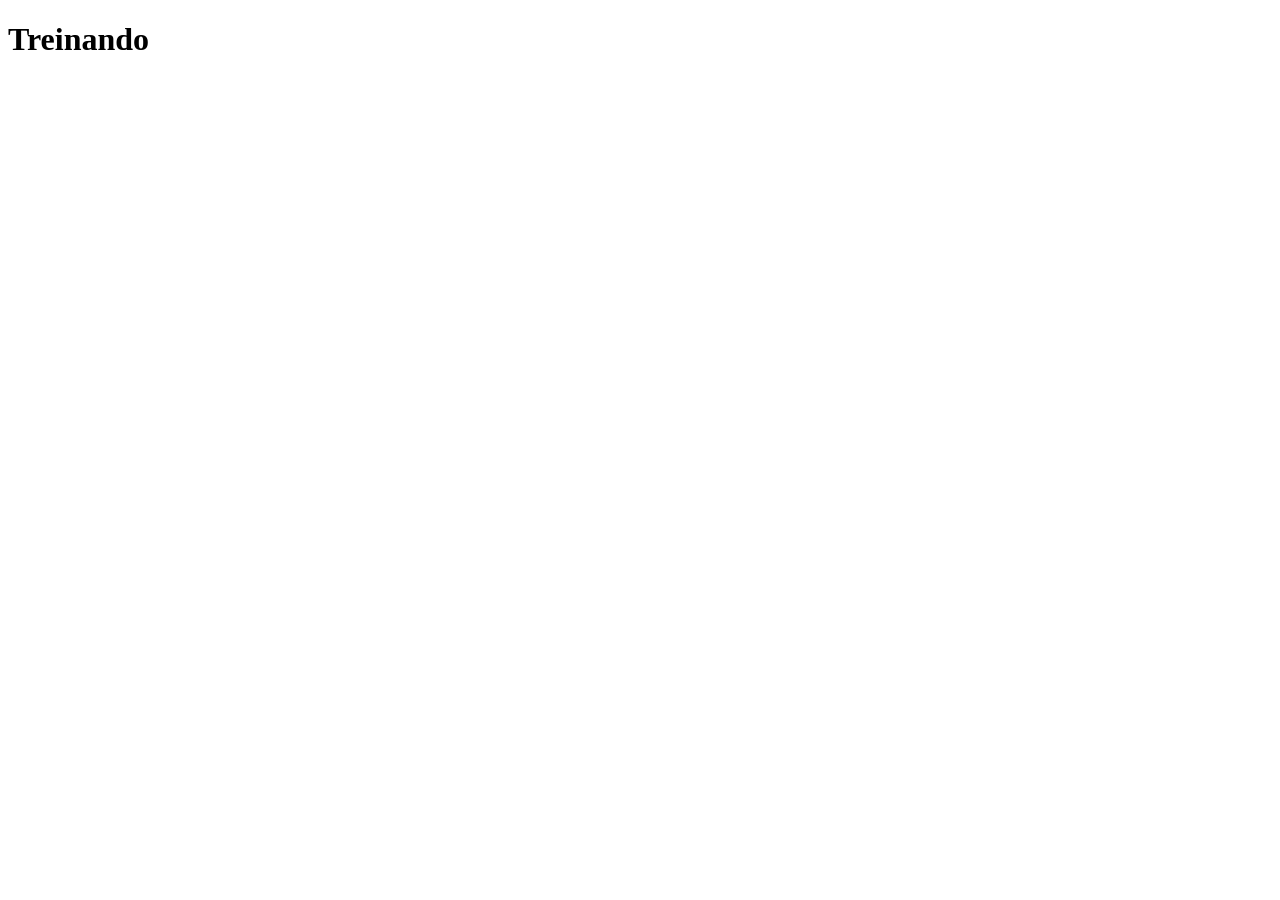
==== main.html @ 082ea70c "commit" ====
<!DOCTYPE html>
<html lang="pt-br">
<head>
    <meta charset="UTF-8">
    <meta name="viewport" content="width=device-width, initial-scale=1.0">
    <title>Git</title>
</head>
<body>
    <h1>Treinando</h1>
</body>
</html>
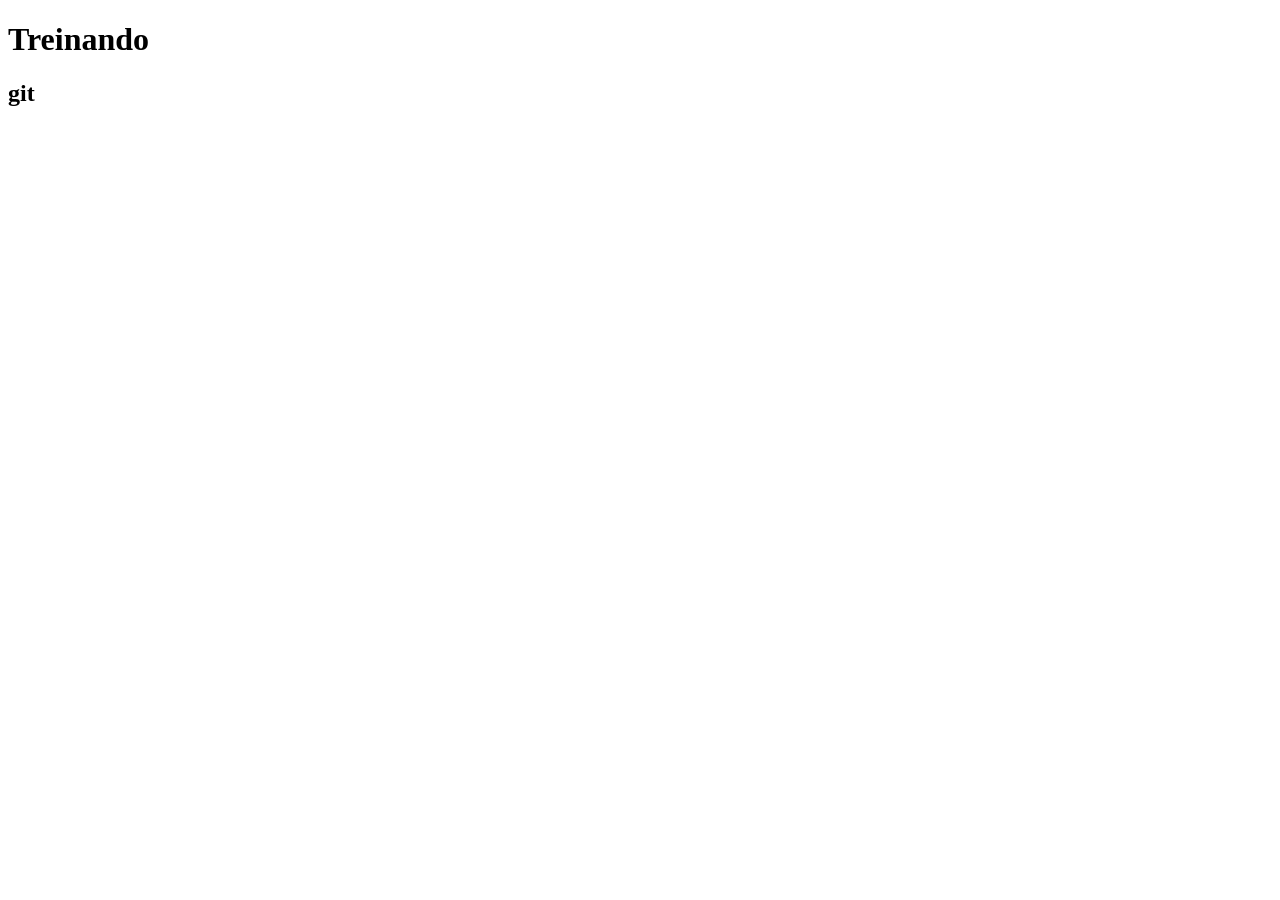
==== commit 6df601f4: "commit" ====
--- a/main.html
+++ b/main.html
@@ -7,5 +7,6 @@
 </head>
 <body>
     <h1>Treinando</h1>
+    <h2>git </h2>
 </body>
 </html>
